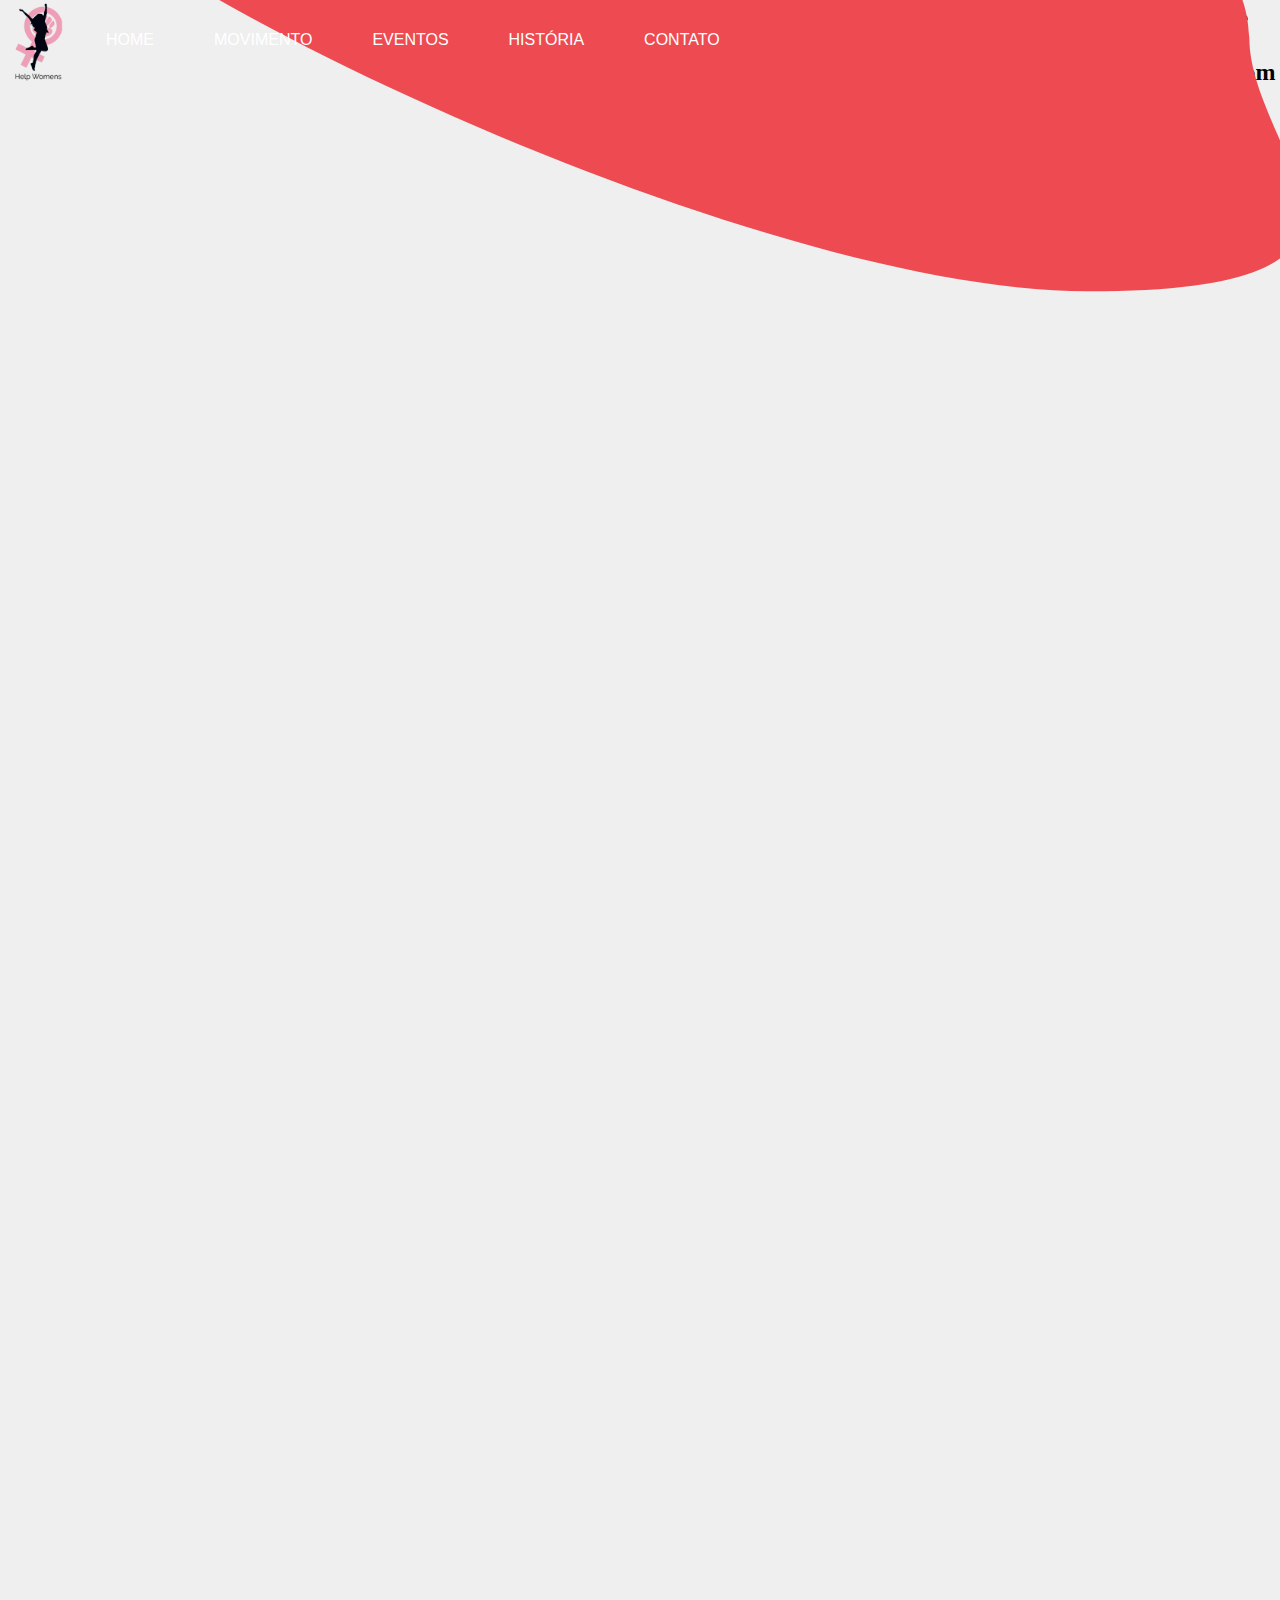
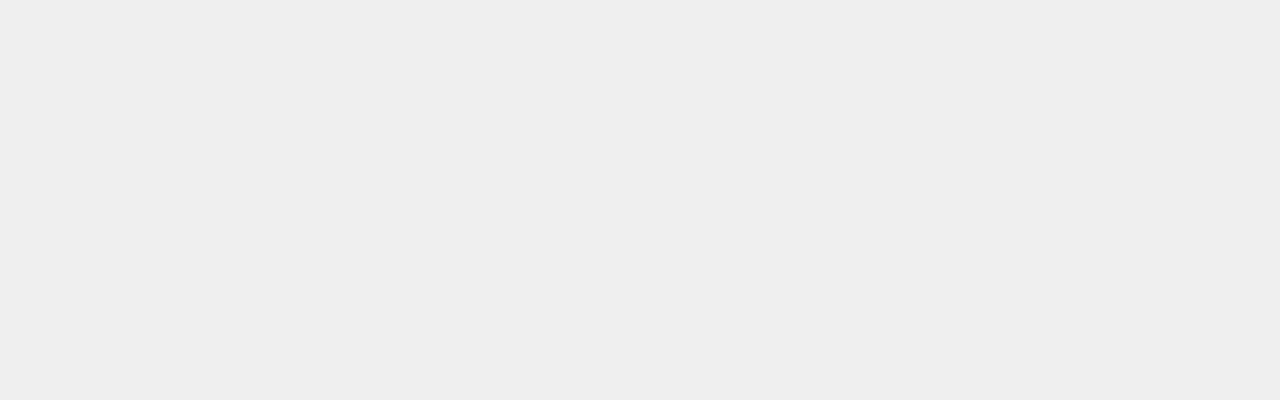
==== depoimento.html @ 9517b58c "página em andamento" ====
<!DOCTYPE html>
<html lang="pt-br">
<head>
    <meta charset="UTF-8">
    <meta name="viewport" content="width=device-width, initial-scale=1.0">
    <title>Depoimento</title>
    <link rel="stylesheet" href="css/style.css">
</head>
<body>
        <header class="topo">
            <div class="cabecalho">
                <img src="img/Sem-Título-1.png" alt="logo help womens">
                    <nav class="menu">
                        <ul>
                            <li><a href="Home" title="acessar página home">Home</a></li>
                            <li><a href="Movimento" title="acessar página de movimento">Movimento</a></li>
                            <li><a href="Eventos" title="acessar página de movimento">Eventos</a></li>
                            <li><a href="História" title="acessar página de histórico">História</a></li>
                            <li><a href="Contato" title="acessar página de contato">Contato</a></li>
                        </ul>
                    </nav>
                    <img src="img/Caminho 6.png" id="img" alt="imagem de uma mancha vermelha">

                    <div class="txt">
                    <h1>Depoimentos de ex-vítimas</h1>

                    <h2>Nessa sessão você irá encontrar alguns 
                        relatos de mulheres que passaram o
                        mesmo tipo de dificuldade que você.
                        Aqui você pode aprender com elas</h2>
                </div> 

            </div> <!-- final div container -->
            
        </header>
    
</body>
</html>
---- css/style.css ----
:root{
    --background: #EFEFEF;
    --texto: #424B54;
    --rodapé: #4F8893;
    --rosa_escuro: #AD1F3B;
    --rosa_claro: #ED4B51; 
}
*{
    padding: 0;
    margin: 0;
}
body{
    background-color: #efefef;
    height: 2000px;
}
.topo{
    width: 100%;
    height: 80px;
}
.cabecalho{
    width: 100%;
    height: 100%;
    margin: auto;
    display: flex;
    align-items: center;
    justify-content: space-between;
}
.cabecalho ul{
    height: 100%;
    display: flex;
    align-items: center;
    justify-content: flex-end;
    list-style-type: none;
}
.menu a{
    text-transform: uppercase;
    text-decoration: none;
    color:white;
    padding: 12px 30px;
    font-family: 'Segoe UI', Tahoma, Geneva, Verdana, sans-serif;
    list-style-type: none;
}
.menu {
    z-index: 99;
}
#img{
    position: absolute;
    right: 8;
    z-index: 1;
}
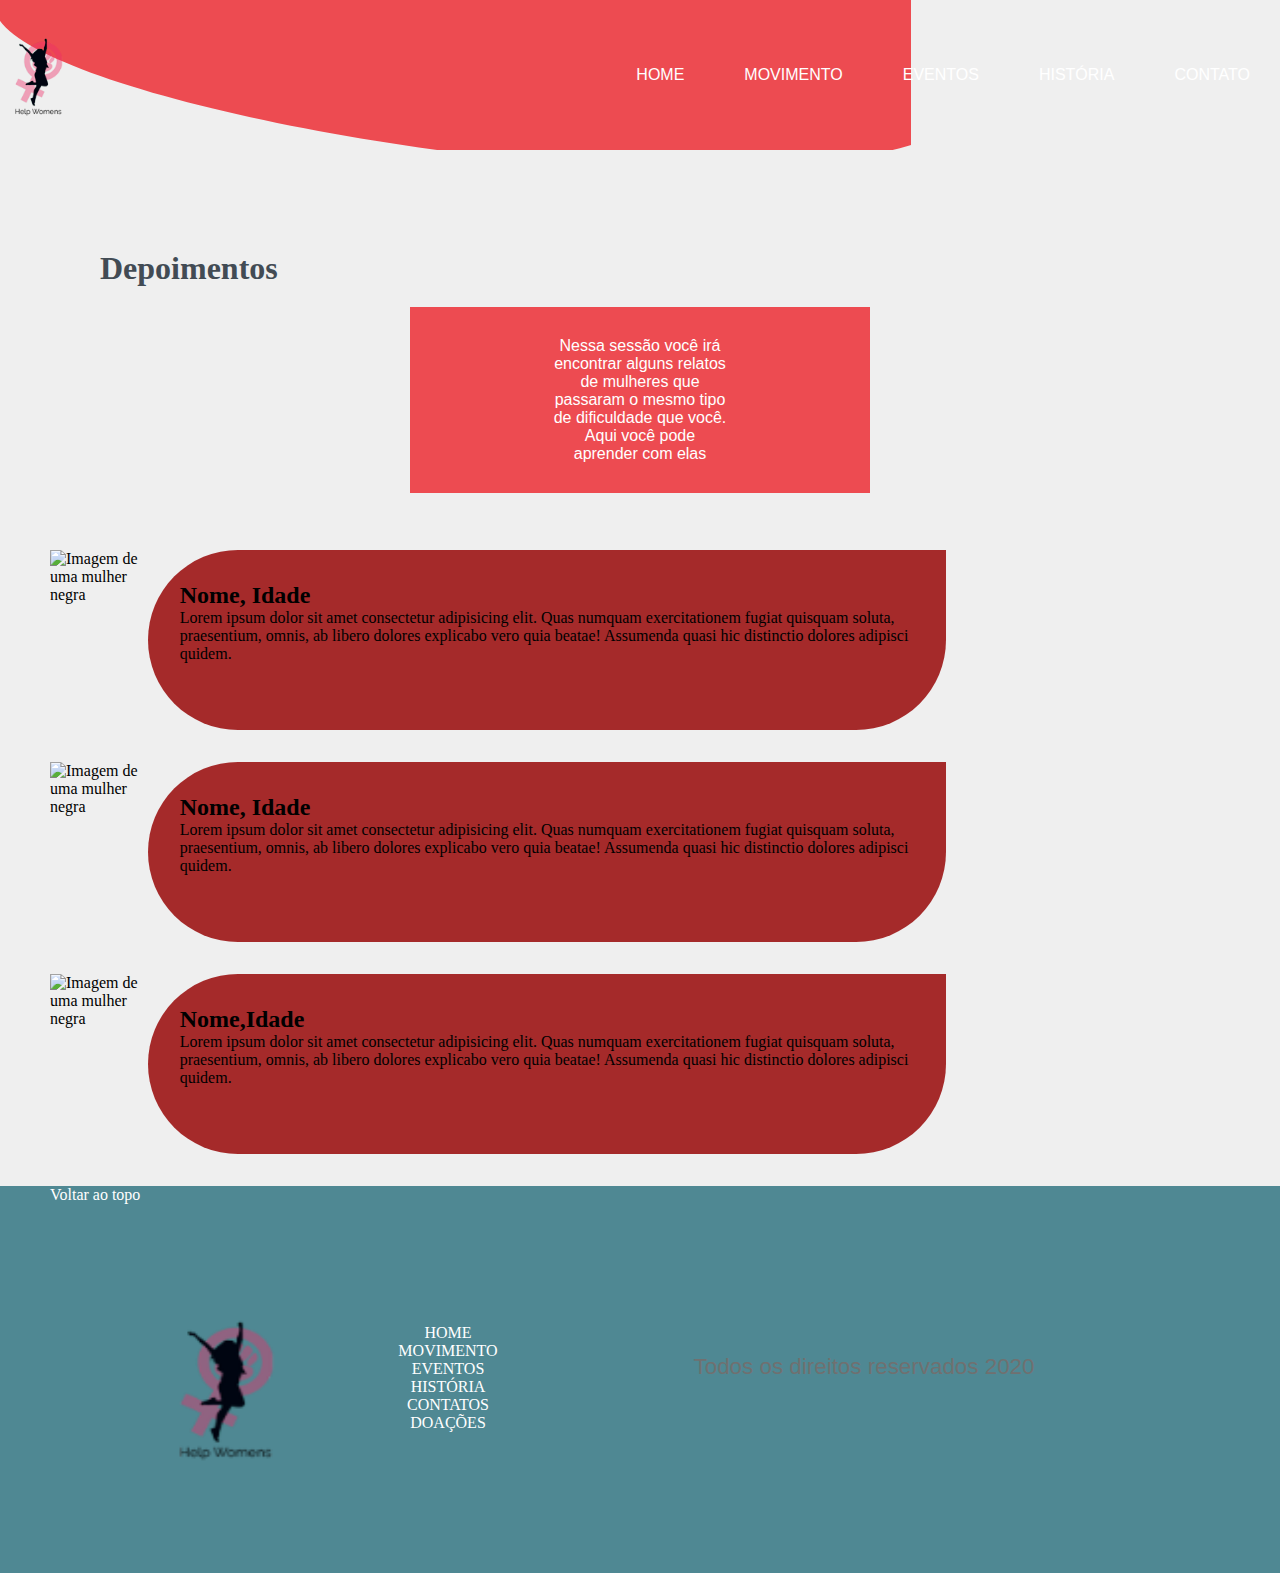
==== commit 2076491d: "refazendo pelo fist mobile" ====
--- a/depoimento.html
+++ b/depoimento.html
@@ -5,34 +5,107 @@
     <meta name="viewport" content="width=device-width, initial-scale=1.0">
     <title>Depoimento</title>
     <link rel="stylesheet" href="css/style.css">
+
 </head>
 <body>
-        <header class="topo">
-            <div class="cabecalho">
-                <img src="img/Sem-Título-1.png" alt="logo help womens">
-                    <nav class="menu">
-                        <ul>
-                            <li><a href="Home" title="acessar página home">Home</a></li>
-                            <li><a href="Movimento" title="acessar página de movimento">Movimento</a></li>
-                            <li><a href="Eventos" title="acessar página de movimento">Eventos</a></li>
-                            <li><a href="História" title="acessar página de histórico">História</a></li>
-                            <li><a href="Contato" title="acessar página de contato">Contato</a></li>
-                        </ul>
-                    </nav>
-                    <img src="img/Caminho 6.png" id="img" alt="imagem de uma mancha vermelha">
+    <header class="topo" id="topo">
+        <div class="cabecalho">
+            <img src="img/Sem-Título-1.png" alt="logo help womens">
+            <nav class="menu" >
+                <ul>
+                    <li><a href="Home" title="acessar página home">Home</a></li>
+                    <li><a href="Movimento" title="acessar página de movimento">Movimento</a></li>
+                    <li><a href="Eventos" title="acessar página de movimento">Eventos</a></li>
+                    <li><a href="História" title="acessar página de histórico">História</a></li>
+                    <li><a href="Contato" title="acessar página de contato">Contato</a></li>
+                </ul>
+            </nav>
+        </div>
 
-                    <div class="txt">
-                    <h1>Depoimentos de ex-vítimas</h1>
+    </header>
 
-                    <h2>Nessa sessão você irá encontrar alguns 
-                        relatos de mulheres que passaram o
-                        mesmo tipo de dificuldade que você.
-                        Aqui você pode aprender com elas</h2>
-                </div> 
+    <main>
+        <div class="container">
+            <div class="tudo_info">
+                <h1>Depoimentos</h1>
 
-            </div> <!-- final div container -->
+             <div class="informacao">
+                 <p>Nessa sessão você irá encontrar alguns 
+                    relatos de mulheres que passaram o
+                    mesmo tipo de dificuldade que você.
+                    Aqui você pode aprender com elas</p>
+             </div>
+            </div>
             
-        </header>
-    
+        </div><!-- fim div conatiner -->
+
+        <div class="content">
+             
+            <section>
+                
+                <div class="card">
+                    <img src="img/mulher.png" alt="Imagem de uma mulher negra">
+                    <div class="a">
+                        <h2>Nome, Idade</h2>
+                        <p>Lorem ipsum dolor sit amet consectetur adipisicing elit. Quas numquam exercitationem fugiat
+                            quisquam soluta, praesentium, omnis, ab libero dolores explicabo vero quia beatae! Assumenda
+                            quasi hic distinctio dolores adipisci quidem.</p>
+                    </div>
+                </div>
+
+                <div class="card">
+                    <img src="img/mulher.png" alt="Imagem de uma mulher negra">
+                    <div class="a">
+                        <h2>Nome, Idade</h2>
+                        <p>Lorem ipsum dolor sit amet consectetur adipisicing elit. Quas numquam exercitationem fugiat
+                            quisquam soluta, praesentium, omnis, ab libero dolores explicabo vero quia beatae! Assumenda
+                            quasi hic distinctio dolores adipisci quidem.</p>
+                    </div>
+                </div>
+
+                <div class="card">
+                    <img src="img/mulher.png" alt="Imagem de uma mulher negra">
+                    <div class="a">
+                        <h2>Nome,Idade</h2>
+                        <p>Lorem ipsum dolor sit amet consectetur adipisicing elit. Quas numquam exercitationem fugiat
+                            quisquam soluta, praesentium, omnis, ab libero dolores explicabo vero quia beatae! Assumenda
+                            quasi hic distinctio dolores adipisci quidem.</p>
+                    </div>
+
+                </div>
+
+            </section>
+
+        </div><!-- fim div content -->
+    </main>
+    <footer>
+        <div class="rodape">
+            <li><a href="Voltar ao topo" title="botao de voltar ao topo">Voltar ao topo</a></li>
+            <nav>
+                <ul>
+                    <li><a href="Home.html">Home</a></li>
+                    <li><a href="Movimento.html">Movimento</a></li>
+                    <li><a href="Eventos.html">Eventos</a></li>
+                    <li><a href="História.html">História</a></li>
+                    <li><a href="Contato.html">Contatos</a></li>
+                    <li><a href="Doacoes.html">Doações</a></li>
+                </ul>
+            </nav>
+            <img src="img/Sem-Título-1.png" alt="imagem do logo">
+            <p>Todos os direitos reservados 2020</p>
+        </div>
+    </footer>
+  <script>
+        function btnMenu(){
+
+            var menu = document.getElementById("menu");
+
+            if(menu.style.display == "none"){
+                menu.style.display = "block";
+            }else{
+                menu.style.display = "none";
+            }            
+        }
+    </script>
 </body>
-</html> +</html> 
--- a/css/style.css
+++ b/css/style.css
@@ -12,11 +12,10 @@
 }
 body{
     background-color: #efefef;
-    height: 2000px;
 }
 .topo{
     width: 100%;
-    height: 80px;
+    height: 150px;
 }
 .cabecalho{
     width: 100%;
@@ -25,6 +24,10 @@
     display: flex;
     align-items: center;
     justify-content: space-between;
+    background-image:url("../img/Caminhoooo 5.png");
+    background-position-x: -3px;
+    background-repeat: no-repeat;
+
 }
 .cabecalho ul{
     height: 100%;
@@ -46,6 +49,129 @@
 }
 #img{
     position: absolute;
-    right: 8;
+    right: 0;
     z-index: 1;
 }
+.container{
+    width: 100%;
+    
+    margin: 0 auto;
+}
+.tudo_info{
+    width: 100%;
+    height: 180px;
+    margin-top: 100px;
+}
+.tudo_info h1{
+    margin-left: 100px;
+    color: var(--texto);
+}
+.informacao{
+    width: 460px;
+    
+    background-color: var(--rosa_claro);
+    margin: auto;
+    margin-top: 20px;
+    text-align: center;
+    padding:30px 0px;
+}
+.informacao p{
+    font-family: 'Segoe UI', Tahoma, Geneva, Verdana, sans-serif;
+    font-size: 1em;
+    color: white;
+    padding:0px 143px;
+}
+.content{
+    display: flex;
+    justify-content: space-between;
+    margin-top: 120px;
+}
+.content section{
+    width: 70%;
+}
+.card{
+    width: 100%;
+    margin-bottom: 2em;
+    display: flex;
+    justify-content: flex-start;
+    
+}
+.card img{                                   
+    width: 200px;
+    height: 180px;
+}
+.card div{
+    padding: 2em;
+}
+.rodape{
+    width: 100%;
+    height: 387px;
+    background-color: #4F8893;
+}
+.rodape img{
+    width: 150px;
+    height: 150px;
+    margin-left: 150px;
+}
+.rodape ul{
+    display: flex;
+    justify-content: center;
+    align-items: center;
+    flex-direction: column;
+    list-style-type: none;
+    text-transform: uppercase;
+    position: relative;
+    top: 120px;
+    right: 12em;
+}
+
+.rodape a{
+    list-style-type: none;
+    text-decoration: none;
+    color: white;
+    padding: 50px 50px;
+}
+.rodape p{
+    display: flex;
+    align-items: center;
+    justify-content: center;
+    color: #707070;
+    font-family: 'Segoe UI', Tahoma, Geneva, Verdana, sans-serif;
+    font-size: 1.4em;
+    margin-left: 20em;
+    position: relative;
+    bottom: 5em;
+}
+
+
+.a {
+    background-color: brown;
+    border-bottom-right-radius: 350px;
+    border-top-left-radius: 350px;
+    border-bottom-left-radius: 350px;
+}
+
+.card {
+    margin-left: 50px;
+}
+
+@media (min-width: px) {
+
+
+
+
+
+
+
+
+
+
+
+
+
+
+
+
+    
+}
+
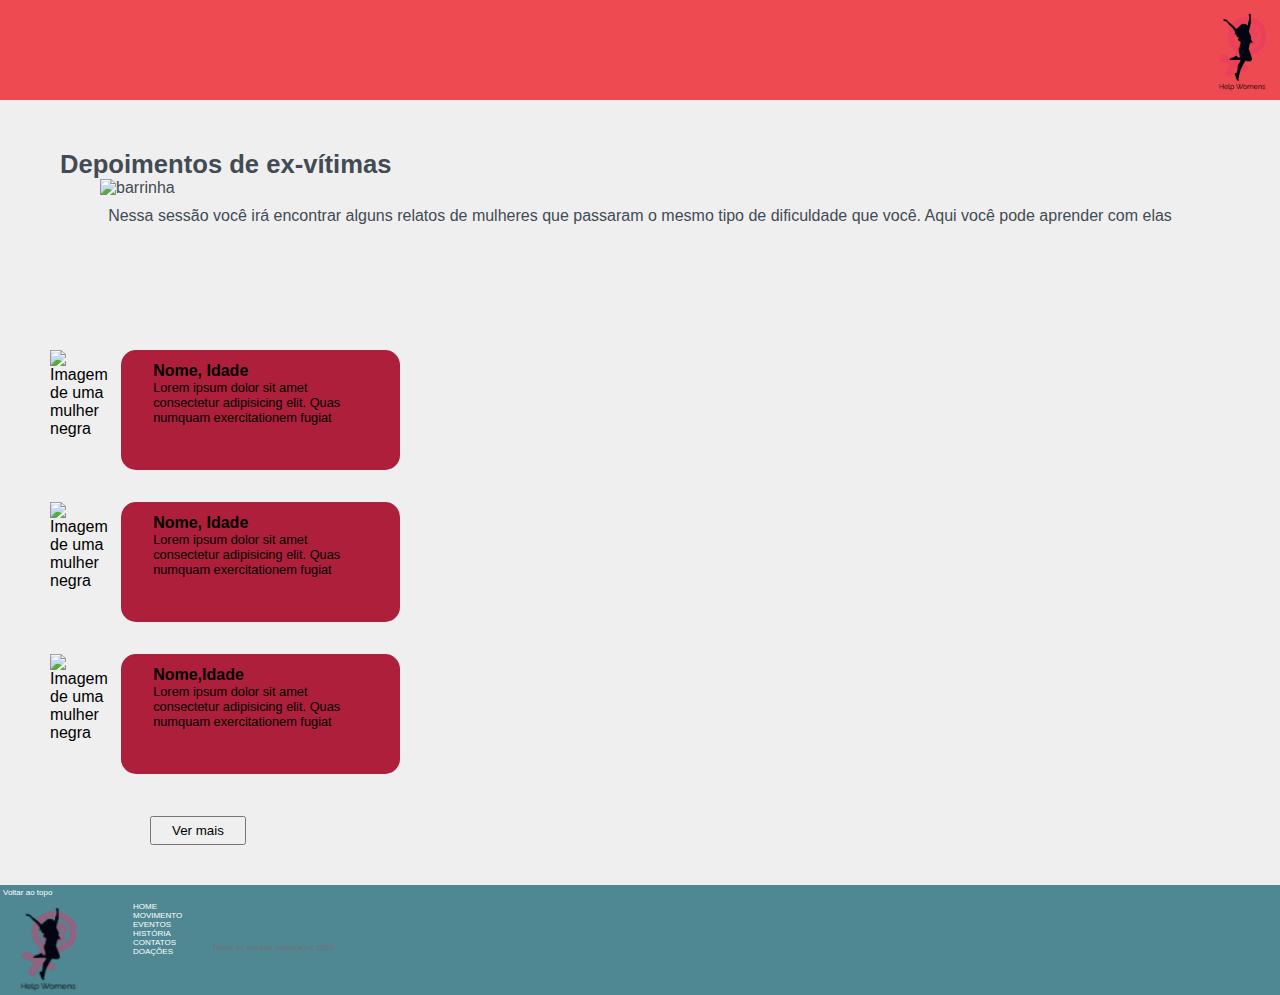
==== commit 81f790e2: "termino do mobile" ====
--- a/depoimento.html
+++ b/depoimento.html
@@ -4,14 +4,21 @@
     <meta charset="UTF-8">
     <meta name="viewport" content="width=device-width, initial-scale=1.0">
     <title>Depoimento</title>
+    <script src="https://kit.fontawesome.com/d755ec8ea5.js" crossorigin="anonymous"></script>
     <link rel="stylesheet" href="css/style.css">
-
+     
 </head>
 <body>
     <header class="topo" id="topo">
         <div class="cabecalho">
+        <div>
+            <a href="#" onclick="botaoMenu()">
+                <i class="fas fa-bars"></i>
+                </a>
+        </div>
+            
             <img src="img/Sem-Título-1.png" alt="logo help womens">
-            <nav class="menu" >
+            <nav class="menu" id="menu">
                 <ul>
                     <li><a href="Home" title="acessar página home">Home</a></li>
                     <li><a href="Movimento" title="acessar página de movimento">Movimento</a></li>
@@ -27,8 +34,9 @@
     <main>
         <div class="container">
             <div class="tudo_info">
-                <h1>Depoimentos</h1>
+                <h1>Depoimentos de ex-vítimas</h1>
 
+                <img class="barrinha" src="img/Linha 1.png" alt="barrinha">
              <div class="informacao">
                  <p>Nessa sessão você irá encontrar alguns 
                     relatos de mulheres que passaram o
@@ -48,8 +56,7 @@
                     <div class="a">
                         <h2>Nome, Idade</h2>
                         <p>Lorem ipsum dolor sit amet consectetur adipisicing elit. Quas numquam exercitationem fugiat
-                            quisquam soluta, praesentium, omnis, ab libero dolores explicabo vero quia beatae! Assumenda
-                            quasi hic distinctio dolores adipisci quidem.</p>
+                          </p>
                     </div>
                 </div>
 
@@ -58,8 +65,7 @@
                     <div class="a">
                         <h2>Nome, Idade</h2>
                         <p>Lorem ipsum dolor sit amet consectetur adipisicing elit. Quas numquam exercitationem fugiat
-                            quisquam soluta, praesentium, omnis, ab libero dolores explicabo vero quia beatae! Assumenda
-                            quasi hic distinctio dolores adipisci quidem.</p>
+                            </p>
                     </div>
                 </div>
 
@@ -68,19 +74,25 @@
                     <div class="a">
                         <h2>Nome,Idade</h2>
                         <p>Lorem ipsum dolor sit amet consectetur adipisicing elit. Quas numquam exercitationem fugiat
-                            quisquam soluta, praesentium, omnis, ab libero dolores explicabo vero quia beatae! Assumenda
-                            quasi hic distinctio dolores adipisci quidem.</p>
+                            </p>
                     </div>
 
                 </div>
+                        <div class="btn">
+                            <button>Ver mais</button>
 
+                        </div>
             </section>
 
         </div><!-- fim div content -->
     </main>
     <footer>
         <div class="rodape">
-            <li><a href="Voltar ao topo" title="botao de voltar ao topo">Voltar ao topo</a></li>
+            <li class="voltarAOTopo"><a href="#topo" title="botao de voltar ao topo">Voltar ao topo</a></li>
+            <div class="englobamento">
+            <img src="img/Sem-Título-1.png" alt="imagem do logo">
+           
+
             <nav>
                 <ul>
                     <li><a href="Home.html">Home</a></li>
@@ -91,12 +103,13 @@
                     <li><a href="Doacoes.html">Doações</a></li>
                 </ul>
             </nav>
-            <img src="img/Sem-Título-1.png" alt="imagem do logo">
             <p>Todos os direitos reservados 2020</p>
+         </div>
         </div>
     </footer>
+
   <script>
-        function btnMenu(){
+        function botaoMenu(){
 
             var menu = document.getElementById("menu");
 
--- a/css/style.css
+++ b/css/style.css
@@ -12,19 +12,26 @@
 }
 body{
     background-color: #efefef;
+    font-family: 'Segoe UI', Tahoma, Geneva, Verdana, sans-serif;
 }
 .topo{
     width: 100%;
     height: 150px;
 }
+header .fa-bars{
+    color: var(--texto);
+    font-size: 3em;
+    display: block;
+    margin-left: 30px;
+}
 .cabecalho{
     width: 100%;
-    height: 100%;
+    height: 100px;
     margin: auto;
     display: flex;
     align-items: center;
     justify-content: space-between;
-    background-image:url("../img/Caminhoooo 5.png");
+    background-color: var(--rosa_claro);
     background-position-x: -3px;
     background-repeat: no-repeat;
 
@@ -44,14 +51,24 @@
     font-family: 'Segoe UI', Tahoma, Geneva, Verdana, sans-serif;
     list-style-type: none;
 }
-.menu {
-    z-index: 99;
-}
-#img{
+#menu{
     position: absolute;
-    right: 0;
-    z-index: 1;
-}
+    top: 5.5em;
+    width: 100%;
+    background-color: var(--texto);
+    left: 0;
+    display: none;
+}
+#menu ul{
+    flex-direction: column;
+    height: 200px;
+    margin-left: 1em;
+}
+#menu a{
+    display: block;
+    padding: 0.5em 0;
+}
+
 .container{
     width: 100%;
     
@@ -60,118 +77,163 @@
 .tudo_info{
     width: 100%;
     height: 180px;
-    margin-top: 100px;
 }
 .tudo_info h1{
+    margin-left: 60px;
+    color: var(--texto);
+    font-size: 1.6em;
+}
+.barrinha{
     margin-left: 100px;
     color: var(--texto);
 }
+
 .informacao{
-    width: 460px;
-    
-    background-color: var(--rosa_claro);
+    
+    /* background-color: var(--rosa_claro); */
     margin: auto;
-    margin-top: 20px;
+    margin-top: -20px;
     text-align: center;
     padding:30px 0px;
+    
 }
 .informacao p{
     font-family: 'Segoe UI', Tahoma, Geneva, Verdana, sans-serif;
     font-size: 1em;
-    color: white;
-    padding:0px 143px;
+    color: var(--texto);
+    padding:0px 50px;
 }
 .content{
     display: flex;
     justify-content: space-between;
-    margin-top: 120px;
+    margin-top: 20px;
 }
 .content section{
     width: 70%;
 }
 .card{
-    width: 100%;
+    /* width: 100%; */
     margin-bottom: 2em;
     display: flex;
     justify-content: flex-start;
-    
+    margin-left: 50px;
+    width: 350px;
+    height: 120px;
 }
 .card img{                                   
-    width: 200px;
-    height: 180px;
+    width: 150px;
+    height: 120px;
+    margin-right: 10px;
 }
 .card div{
     padding: 2em;
 }
-.rodape{
-    width: 100%;
-    height: 387px;
+footer{
+    width: 100%;
+    font-size: .5em;
     background-color: #4F8893;
+    padding:3px;
+}
+
+.btn button{
+   padding: 5px 20px;
+   margin-left: 150px;
+   margin-bottom: 40px;
+   margin-top: 10px;
+   
+}
+
+.rodape nav{
+    padding-left: 40px;
+}
+.englobamento{
+    display: flex;
+    margin-top: 5px;
 }
 .rodape img{
-    width: 150px;
-    height: 150px;
-    margin-left: 150px;
+    width: 90px;
+    height: 90px;
+    
 }
 .rodape ul{
-    display: flex;
+    /* display: flex;
     justify-content: center;
-    align-items: center;
+    align-items: center; */
     flex-direction: column;
     list-style-type: none;
     text-transform: uppercase;
     position: relative;
-    top: 120px;
-    right: 12em;
+    
+    /* top: 120px;
+    right: 12em; */
+    
+}
+.voltarAOTopo{
+    list-style-type: none;  
 }
 
 .rodape a{
     list-style-type: none;
     text-decoration: none;
     color: white;
-    padding: 50px 50px;
-}
+}   
 .rodape p{
     display: flex;
     align-items: center;
     justify-content: center;
     color: #707070;
     font-family: 'Segoe UI', Tahoma, Geneva, Verdana, sans-serif;
-    font-size: 1.4em;
-    margin-left: 20em;
-    position: relative;
-    bottom: 5em;
-}
-
-
+    margin-left: 30px;
+}
+
+.a h2{
+    font-size: 1em;
+    margin-top: -20px;
+}
+.a p{
+    font-size: 0.8em;   
+}
 .a {
-    background-color: brown;
-    border-bottom-right-radius: 350px;
-    border-top-left-radius: 350px;
-    border-bottom-left-radius: 350px;
-}
-
-.card {
-    margin-left: 50px;
-}
-
-@media (min-width: px) {
-
-
-
-
-
-
-
-
-
-
-
-
-
-
-
-
-    
-}
-
+    background-color: var(--rosa_escuro);
+    border-radius: 15px;
+    height: -60px;
+}
+
+/* fim mobile 425px */
+
+
+@media (min-width: 800px) {
+header .fa-bars{
+    display: none;
+}
+
+
+
+
+
+
+
+
+
+
+
+
+
+
+
+    
+}/* fim 800px */
+
+
+@media (min-width: 1366px){
+
+
+
+
+
+
+
+
+}/* fim 1366px */
+
+
